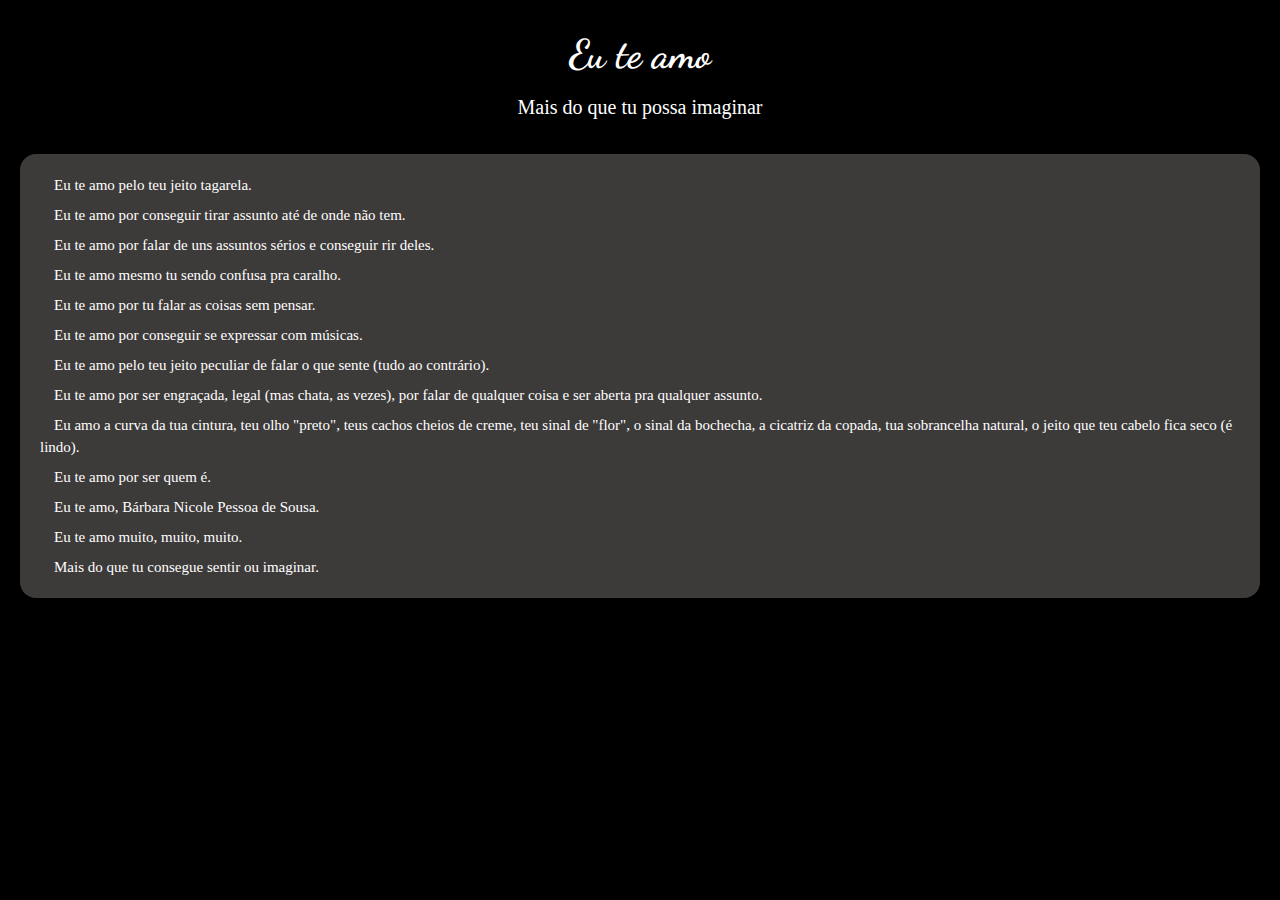
==== pag2.html @ d288cf10 "criação de página nova" ====
<!DOCTYPE html>
<html lang="pt-br">
<head>
    <meta charset="UTF-8">
    <meta name="viewport" content="width=device-width, initial-scale=1.0">
    <title>Eu te amo</title>

    <link rel="stylesheet" href="./style.css">
</head>
<body>

    <header class="header">
        <h1 class="header__title">Eu te amo</h1>
        <p class="header__subtitle">Mais do que tu possa imaginar</p>
    </header>

    <main class="principal">
        <section class="principal__text">
            <p class="principal__text__paragraph">Eu te amo pelo teu jeito tagarela.</p>

            <p class="principal__text__paragraph">Eu te amo por conseguir tirar assunto até de onde não tem.</p>

            <p class="principal__text__paragraph">Eu te amo por falar de uns assuntos sérios e conseguir rir deles.</p>
            
            <p class="principal__text__paragraph">Eu te amo mesmo tu sendo confusa pra caralho.</p>
            
            <p class="principal__text__paragraph">Eu te amo por tu falar as coisas sem pensar.</p>
            
            <p class="principal__text__paragraph">Eu te amo por conseguir se expressar com músicas.</p>

            <p class="principal__text__paragraph">Eu te amo pelo teu jeito peculiar de falar o que sente (tudo ao contrário).</p>

            <p class="principal__text__paragraph">Eu te amo por ser engraçada, legal (mas chata, as vezes), por falar de qualquer coisa e ser aberta pra qualquer assunto.</p>

            <p class="principal__text__paragraph">Eu amo a curva da tua cintura, teu olho "preto", teus cachos cheios de creme, teu sinal de "flor", o sinal da bochecha, a cicatriz da copada, tua sobrancelha natural, o jeito que teu cabelo fica seco (é lindo).</p>

            <p class="principal__text__paragraph">Eu te amo por ser quem é.</p>

            <p class="principal__text__paragraph">Eu te amo, Bárbara Nicole Pessoa de Sousa.</p>

            <p class="principal__text__paragraph">Eu te amo muito, muito, muito.</p>
            
            <p class="principal__text__paragraph">Mais do que tu consegue sentir ou imaginar.</p>
        </section>
    </main>

</body>
</html>
---- style.css ----
@import url('https://fonts.googleapis.com/css2?family=Dancing+Script:wght@400;700&display=swap');

* {
    margin: 0;
    padding: 0;
    box-sizing: border-box;
}

:root {
    font-size: 10px;
    font-family: 'Times New Roman', Times, serif;

    --title-font: 'Dancing Script', cursive;
    --paragraph-font: 'Indie Flower', cursive;
}

body {
    background-color: #000000;
    color: white;
    height: 100vh;
}

.header {
    display: flex;
    flex-direction: column;
    align-items: center;

    padding: 3rem;
}

.header__title {
    font-size: 4rem;
    font-family: var(--title-font);
    margin-bottom: 1.8rem;
}

.header__subtitle {
    font-size: 2rem;
}

.principal {
    padding: 0.5rem 2rem;
}

.principal__text {
    font-size: 1.5rem;

    padding: 2rem;
    margin-bottom: 5rem;

    background-color: #484545d8;
    border-radius: 1.6rem;
}

.principal__text__paragraph {
    text-indent: 1.4rem;
    line-height: 2.2rem;
}

.principal__text__paragraph + p {
    margin-top: .8rem;
}

.images {
    margin-top: 1rem;
    text-align: center;
}

.images__title {
    font-family: var(--title-font);
    font-size: 3rem;
    margin-bottom: 2rem;
}

.swiper {
    width: 80vw;
    height: 37rem;
}

.swiper-slide-text {
    font-size: 1.6rem;
}
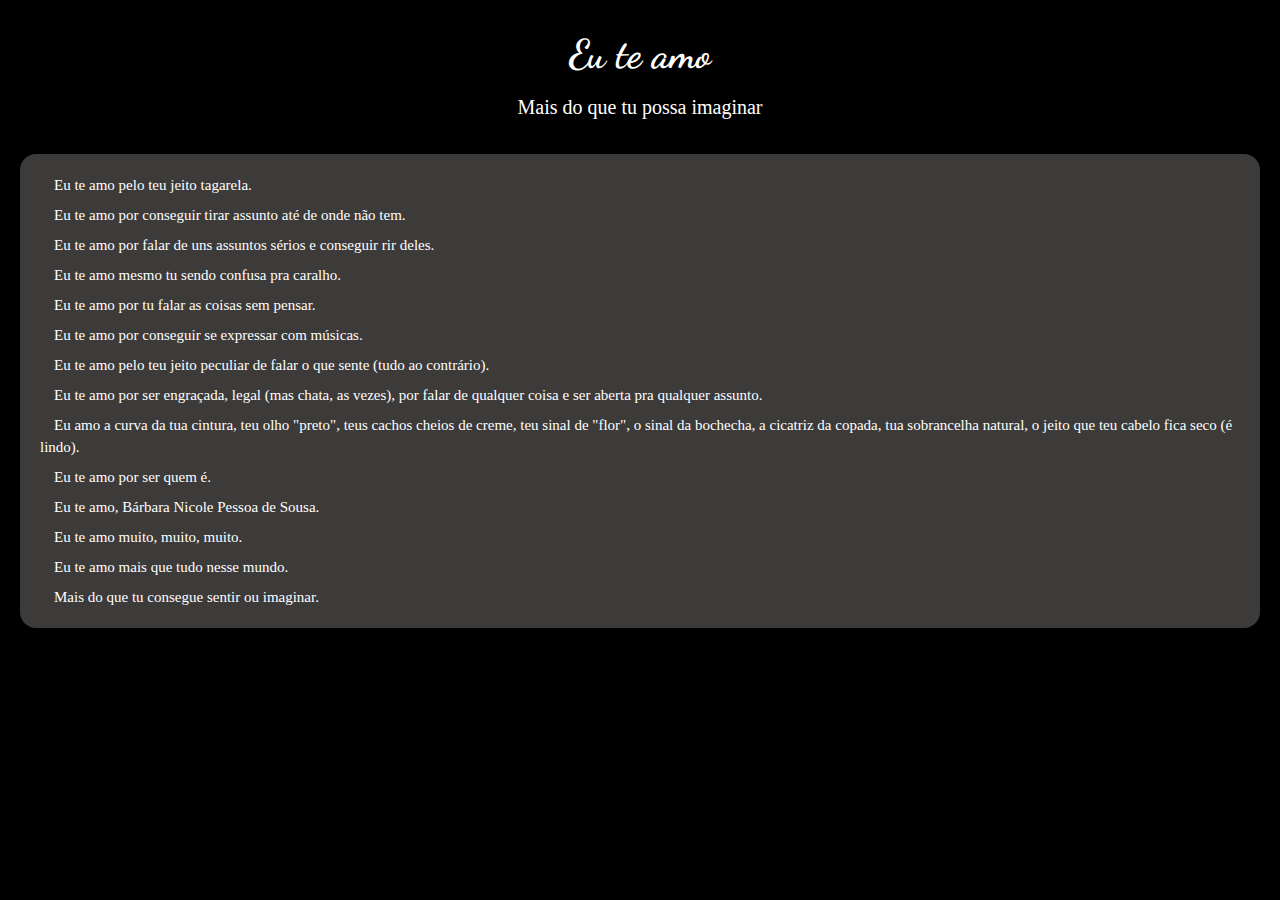
==== commit f045a696: "adição de texto" ====
--- a/pag2.html
+++ b/pag2.html
@@ -40,6 +40,8 @@
 
             <p class="principal__text__paragraph">Eu te amo muito, muito, muito.</p>
             
+            <p class="principal__text__paragraph">Eu te amo mais que tudo nesse mundo.</p>
+            
             <p class="principal__text__paragraph">Mais do que tu consegue sentir ou imaginar.</p>
         </section>
     </main>
--- a/style.css
+++ b/style.css
@@ -4,6 +4,7 @@
     margin: 0;
     padding: 0;
     box-sizing: border-box;
+    text-decoration: none;
 }
 
 :root {
@@ -57,6 +58,10 @@
     line-height: 2.2rem;
 }
 
+.riscado {
+    text-decoration: line-through;
+}
+
 .principal__text__paragraph + p {
     margin-top: .8rem;
 }
@@ -79,4 +84,27 @@
 
 .swiper-slide-text {
     font-size: 1.6rem;
+}
+
+.text2 {
+    margin-top: 4rem;
+}
+
+.link {
+    display: inline-block;
+    background-image: linear-gradient(90deg, rgb(255, 99, 99), rgb(255, 255, 129), rgb(64, 255, 64), rgb(223, 104, 223), rgb(116, 116, 233));
+    background-size: 500% auto;
+    color: transparent;
+    background-clip: text;
+    -webkit-background-clip: text;
+    animation: moveColors 4s linear infinite;
+}
+
+@keyframes moveColors {
+    0% {
+        background-position: 0% center;
+    }
+    100% {
+        background-position: 100% center;
+    }
 }